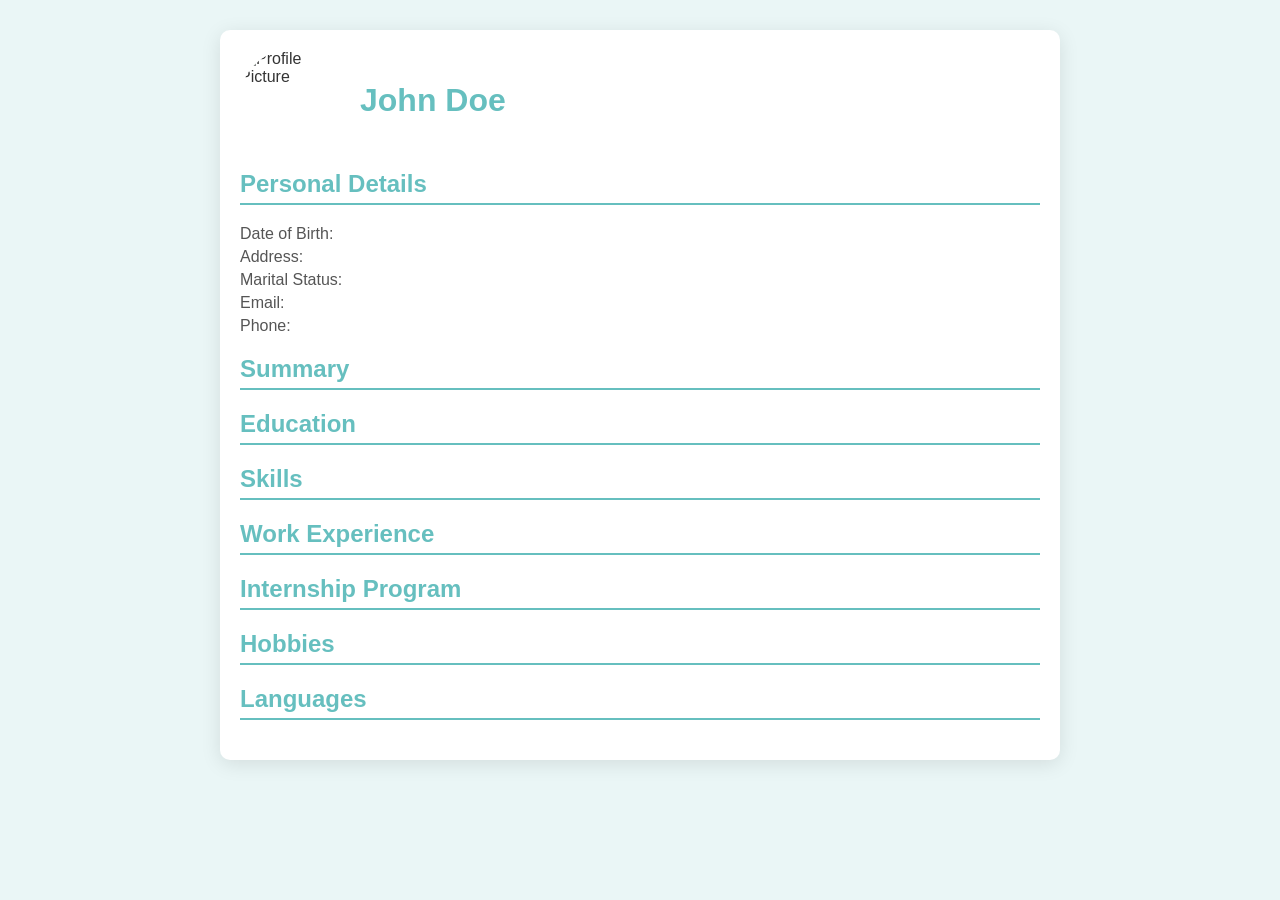
==== resume-output.html @ 5049cdb9 "Add files via upload" ====
<!DOCTYPE html>
<html lang="en">
<head>
    <meta charset="UTF-8">
    <meta name="viewport" content="width=device-width, initial-scale=1.0">
    <title>Generated Resume</title>
    <link rel="stylesheet" href="css/styles4.css">
    <link rel="icon" href="icon.ico">
    <link rel="preconnect" href="https://fonts.googleapis.com">
    <link rel="preconnect" href="https://fonts.gstatic.com" crossorigin>
    <link href="https://fonts.googleapis.com/css2?family=Merriweather&family=Montserrat&family=Passions+Conflict&family=Sacramento&display=swap" rel="stylesheet">
</head>
<body>
    <div class="resume-container">
        <div class="header">
            <img id="profilePic" src="" alt="Profile Picture">
            <h1 id="profileName">John Doe</h1>
        </div>
        <div class="section personal-details">
            <h2>Personal Details</h2>
            <p id="dob">Date of Birth: </p>
            <p id="address">Address: </p>
            <p id="maritalStatus">Marital Status: </p>
            <p id="email">Email: </p>
            <p id="phone">Phone: </p>
        </div>
        <div class="section summary">
            <h2>Summary</h2>
            <p id="summary"></p>
        </div>
        <div class="section education">
            <h2>Education</h2>
            <p id="education"></p>
        </div>
        <div class="section skills">
            <h2>Skills</h2>
            <p id="skills"></p>
        </div>
        <div class="section experience">
            <h2>Work Experience</h2>
            <p id="experience"></p>
        </div>
        <div class="section internship">
            <h2>Internship Program</h2>
            <p id="internship"></p>
        </div>
        <div class="section hobbies">
            <h2>Hobbies</h2>
            <p id="hobbies"></p>
        </div>
        <div class="section languages">
            <h2>Languages</h2>
            <p id="languages"></p>
        </div>
    </div>

    <script src="resume-output.js"></script>
</body>
</html>
---- css/styles4.css ----
body {
    background-color: #EAF6F6;
    font-family: 'Arial', sans-serif;
    color: #333;
}

.form-container, .resume-container {
    max-width: 800px;
    margin: 30px auto;
    padding: 20px;
    border-radius: 10px;
    box-shadow: 0 4px 20px rgba(0, 0, 0, 0.1);
    background-color: #fff;
}

h1 {
    color: #66BFBF;
    text-align: center;
    margin-bottom: 20px;
}

h2 {
    color: #66BFBF;
    border-bottom: 2px solid #66BFBF;
    padding-bottom: 5px;
}

.input-group {
    margin-bottom: 15px;
}

label {
    display: block;
    margin-bottom: 5px;
    font-weight: bold;
}

input[type="text"], input[type="email"], input[type="tel"], input[type="date"], textarea, input[type="file"] {
    width: 100%;
    padding: 10px;
    border: 1px solid #66BFBF;
    border-radius: 5px;
    box-sizing: border-box;
}

textarea {
    resize: none; /* Prevent resizing */
}

button {
    background-color: #66BFBF;
    color: white;
    border: none;
    border-radius: 5px;
    padding: 10px;
    cursor: pointer;
    font-size: 16px;
    transition: background-color 0.3s ease;
}

button:hover {
    background-color: #5ca5a5;
}

.header {
    display: flex;
    align-items: center;
    margin-bottom: 20px;
}

#profilePic {
    width: 100px;
    height: 100px;
    border-radius: 50%;
    margin-right: 20px;
}

.section {
    margin-bottom: 20px;
}

p {
    margin: 5px 0;
    color: #555;
}
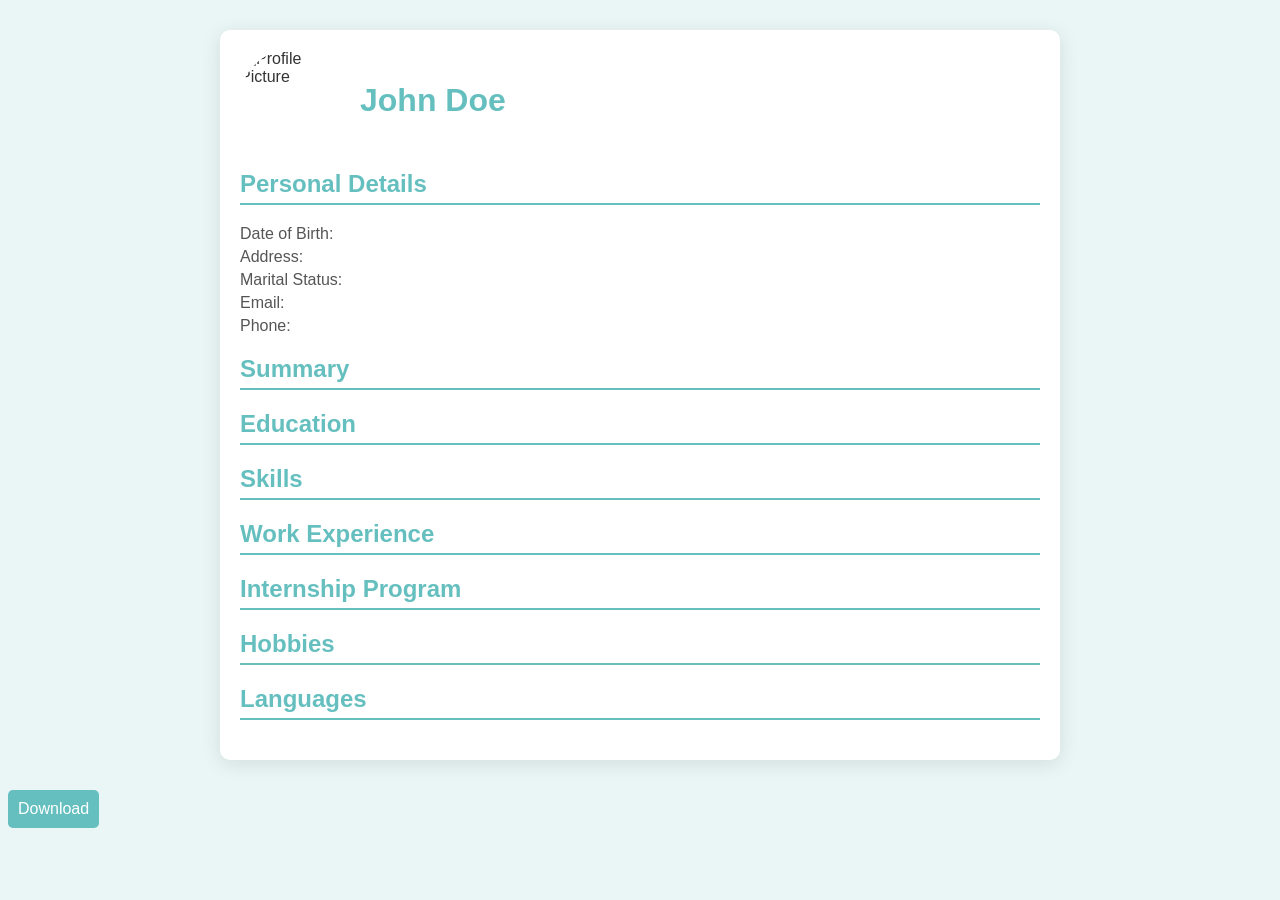
==== commit d113cba7: "Update resume-output.html" ====
--- a/resume-output.html
+++ b/resume-output.html
@@ -11,6 +11,7 @@
     <link href="https://fonts.googleapis.com/css2?family=Merriweather&family=Montserrat&family=Passions+Conflict&family=Sacramento&display=swap" rel="stylesheet">
 </head>
 <body>
+    <div id="resumeContent">
     <div class="resume-container">
         <div class="header">
             <img id="profilePic" src="" alt="Profile Picture">
@@ -53,7 +54,9 @@
             <p id="languages"></p>
         </div>
     </div>
-
+    </div>
+    <button id="downloadButton">Download</button>
+    <script src="https://cdnjs.cloudflare.com/ajax/libs/html2pdf.js/0.9.2/html2pdf.bundle.min.js"></script>
     <script src="resume-output.js"></script>
 </body>
 </html>
